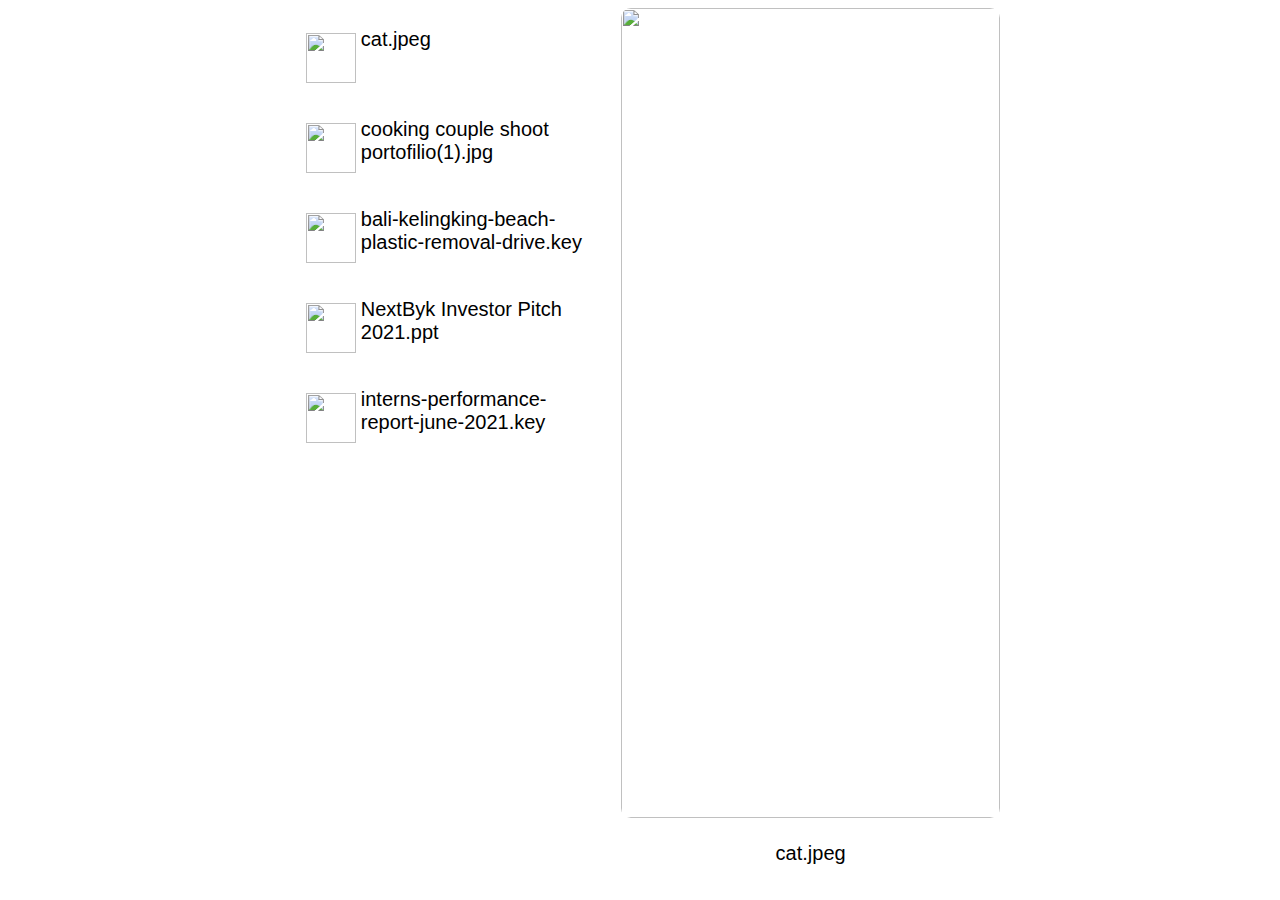
==== index.html @ 1a1a8c67 "Index.html in the root directory" ====
<!DOCTYPE html>
<html lang="en">

<head>
    <meta charset="utf-8">
    <script defer type="text/javascript" src="js/ImageDisplay.js"></script>
    <link rel="stylesheet" type="text/css" href="css/style.css">
</head>

<body>
    <div class="container" style="align-items: center;">
        <div class="ImageList" id="ImageList">
            <ul>
                <li id="0" class="thumbnail">
                    <img src="https://images.unsplash.com/photo-1561948955-570b270e7c36?ixid=MnwxMjA3fDB8MHxwaG90by1wYWdlfHx8fGVufDB8fHx8&ixlib=rb-1.2.1&auto=format&fit=crop&w=1000&q=80"> 
                    <p >cat.jpeg</p>
                </li>
                <li id="1" class="thumbnail">
                    <img src="https://images.unsplash.com/photo-1606787620819-8bdf0c44c293?ixid=MnwxMjA3fDF8MHxwaG90by1wYWdlfHx8fGVufDB8fHx8&ixlib=rb-1.2.1&auto=format&fit=crop&w=1000&q=80"> 
                    <p>cooking couple shoot portofilio(1).jpg</p>
                </li>
                <li id="2" class="thumbnail">
                    <img src="https://images.unsplash.com/photo-1539367628448-4bc5c9d171c8?ixid=MnwxMjA3fDB8MHxwaG90by1wYWdlfHx8fGVufDB8fHx8&ixlib=rb-1.2.1&auto=format&fit=crop&w=1000&q=80"> 
                    <p>bali-kelingking-beach-plastic-removal-drive.key</p>
                </li>
                <li id="3" class="thumbnail">
                    <img src="https://images.unsplash.com/photo-1623206837956-07dab21608f6?ixid=MnwxMjA3fDB8MHxwaG90by1wYWdlfHx8fGVufDB8fHx8&ixlib=rb-1.2.1&auto=format&fit=crop&w=1000&q=80">
                    <p> NextByk Investor Pitch 2021.ppt </p>
                </li>
                <li id="4" class="thumbnail">
                    <img src="https://images.unsplash.com/photo-1526628953301-3e589a6a8b74?ixlib=rb-1.2.1&ixid=MnwxMjA3fDB8MHxwaG90by1wYWdlfHx8fGVufDB8fHx8&auto=format&fit=crop&w=1000&q=80"> 
                    <p>interns-performance-report-june-2021.key</p>
                </li>
            </ul>
        </div>
        <div class="Display" Id="Preview">
            <img id="Disp" class="ImageDisplay " src="https://images.unsplash.com/photo-1561948955-570b270e7c36?ixid=MnwxMjA3fDB8MHxwaG90by1wYWdlfHx8fGVufDB8fHx8&ixlib=rb-1.2.1&auto=format&fit=crop&w=1000&q=80 ">
            <p id="CaptionText">cat.jpeg</p>
        </div>
    </div>

</body>

</html>
---- css/style.css ----
body {
    text-align: center;
    font-family: 'Open Sans', sans-serif;
}

.container {
    display: inline-block;
    width: 60%;
}

.ImageList {
    display: inline-block;
    float: left;
    width: 45%;
}

.Display {
    display: inline-block;
    width: 50%;
    height: 90vh;
}

.Display img {
    display: inline-block;
    object-fit: cover;
    border-radius: 10px;
    width: 100%;
    height: 100%;
    
}

.image {
    height: 80px;
    width: 30px;
}

ul {
    list-style-type: none;
}

.thumbnail {
    display: block;
}

li {
    height: 70px;
    border-radius: 6px;
    text-align: left;
}

p{
    font-size: 20px;
    display: block;
}
.thumbnail img {
    display: inline-block;
    object-fit: cover;
    padding: 5px;
    height: 50px;
    width: 50px;
    float: left;
}
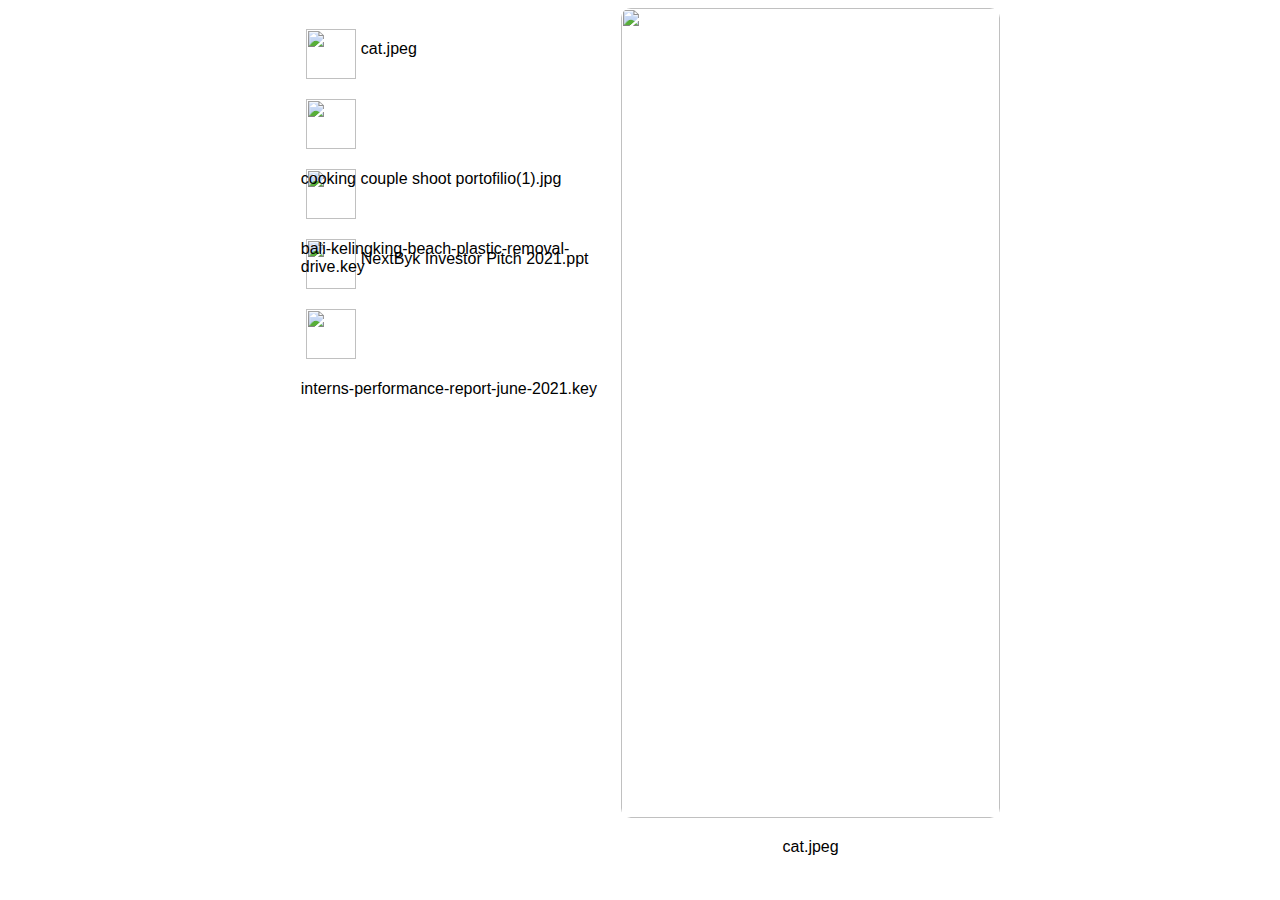
==== commit 1879dd0d: "Added Dynamic addition of Image data from JSON" ====
--- a/index.html
+++ b/index.html
@@ -3,41 +3,20 @@
 
 <head>
     <meta charset="utf-8">
-    <script defer type="text/javascript" src="js/ImageDisplay.js"></script>
     <link rel="stylesheet" type="text/css" href="css/style.css">
+    <script type="module" src= "js/imagedata.js"></script>
 </head>
 
 <body>
     <div class="container" style="align-items: center;">
         <div class="ImageList" id="ImageList">
-            <ul>
-                <li id="0" class="thumbnail">
-                    <img src="https://images.unsplash.com/photo-1561948955-570b270e7c36?ixid=MnwxMjA3fDB8MHxwaG90by1wYWdlfHx8fGVufDB8fHx8&ixlib=rb-1.2.1&auto=format&fit=crop&w=1000&q=80"> 
-                    <p >cat.jpeg</p>
-                </li>
-                <li id="1" class="thumbnail">
-                    <img src="https://images.unsplash.com/photo-1606787620819-8bdf0c44c293?ixid=MnwxMjA3fDF8MHxwaG90by1wYWdlfHx8fGVufDB8fHx8&ixlib=rb-1.2.1&auto=format&fit=crop&w=1000&q=80"> 
-                    <p>cooking couple shoot portofilio(1).jpg</p>
-                </li>
-                <li id="2" class="thumbnail">
-                    <img src="https://images.unsplash.com/photo-1539367628448-4bc5c9d171c8?ixid=MnwxMjA3fDB8MHxwaG90by1wYWdlfHx8fGVufDB8fHx8&ixlib=rb-1.2.1&auto=format&fit=crop&w=1000&q=80"> 
-                    <p>bali-kelingking-beach-plastic-removal-drive.key</p>
-                </li>
-                <li id="3" class="thumbnail">
-                    <img src="https://images.unsplash.com/photo-1623206837956-07dab21608f6?ixid=MnwxMjA3fDB8MHxwaG90by1wYWdlfHx8fGVufDB8fHx8&ixlib=rb-1.2.1&auto=format&fit=crop&w=1000&q=80">
-                    <p> NextByk Investor Pitch 2021.ppt </p>
-                </li>
-                <li id="4" class="thumbnail">
-                    <img src="https://images.unsplash.com/photo-1526628953301-3e589a6a8b74?ixlib=rb-1.2.1&ixid=MnwxMjA3fDB8MHxwaG90by1wYWdlfHx8fGVufDB8fHx8&auto=format&fit=crop&w=1000&q=80"> 
-                    <p>interns-performance-report-june-2021.key</p>
-                </li>
-            </ul>
         </div>
         <div class="Display" Id="Preview">
-            <img id="Disp" class="ImageDisplay " src="https://images.unsplash.com/photo-1561948955-570b270e7c36?ixid=MnwxMjA3fDB8MHxwaG90by1wYWdlfHx8fGVufDB8fHx8&ixlib=rb-1.2.1&auto=format&fit=crop&w=1000&q=80 ">
+            <img id="Disp" class="ImageDisplay" src="https://images.unsplash.com/photo-1561948955-570b270e7c36?ixid=MnwxMjA3fDB8MHxwaG90by1wYWdlfHx8fGVufDB8fHx8&ixlib=rb-1.2.1&auto=format&fit=crop&w=1000&q=80 ">
             <p id="CaptionText">cat.jpeg</p>
         </div>
     </div>
+    <script defer type="module" src="js/ImageDisplay.js"></script>
 
 </body>
 
--- a/css/style.css
+++ b/css/style.css
@@ -49,8 +49,7 @@
 }
 
 p{
-    font-size: 20px;
-    display: block;
+    display: inline-block;
 }
 .thumbnail img {
     display: inline-block;
